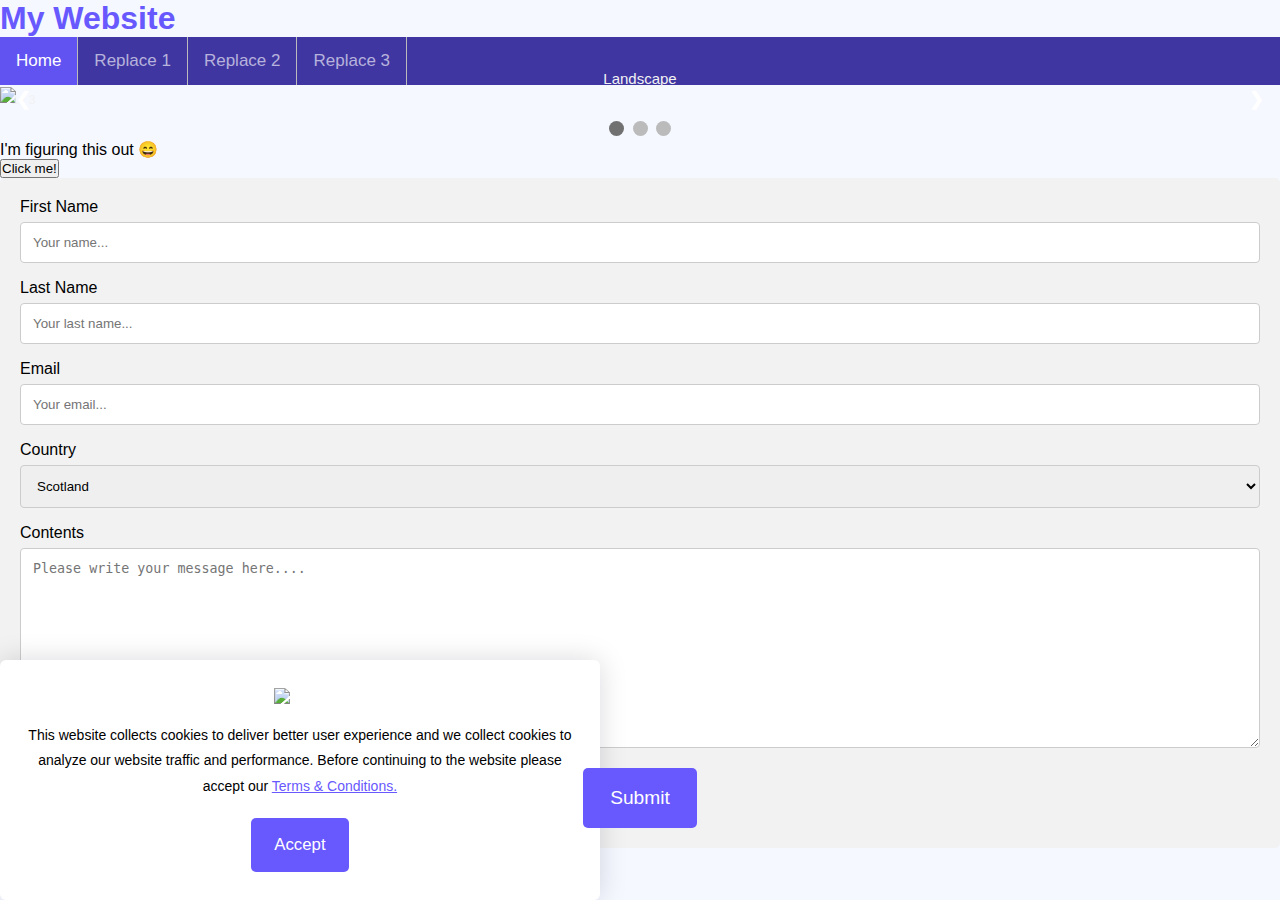
==== index.html @ 303ff946 "Contact Form Added" ====
<!DOCTYPE html>
<html>

    <head>
      <link href="css.css" rel="stylesheet"/>
        <title>Web Programming</title>
        <link 
        rel="shortcut icon" 
        href="C:\Users\jessp\Documents\GitHub\Web-Programming\Images\favicon-16x16.png" 
        type="image/x-icon">
        <meta name ="viewport" content="width=device-width, inital-scale=1.0"/>
        <title>Cookie Consent Banner</title>
        <meta name="viewport" content="width=device-width, initial-scale=1">
    </head>

    <body onload ="showSlides(1)">
        <h1>My Website</h1>

        <div class="topnav">
          <a class="active" href="#home">Home</a>
          <a class="#ReplaceMe1">Replace 1</a>
          <a class="#ReplaceMe2">Replace 2</a>
          <a class="ReplaceMe3">Replace 3</a>
        </div>

        <div id="cookiePopup" class="hide">
            <img src="C:\Users\jessp\Documents\GitHub\Web-Programming\Images\cookie.png.jpg"/>
            <p>
                This website collects cookies to deliver better user experience
                and we collect cookies to analyze our website traffic and performance.
                Before continuing to the website please accept our <a href="#">Terms & Conditions.</a>
            </p>
            <button id="acceptCookie" onclick="cookieClicked()">Accept</button>
        </div>

        <div class="slideshow-container">

            <div class="mySlides fade">
              <div class="numbertext">1 / 3</div>
              <img src="C:\Users\jessp\Documents\GitHub\Web-Programming\Images\Long Carousel 1.jpg" style="width:100%">
              <div class="text">Landscape</div>
              
            </div>
            
            <div class="mySlides fade">
              <div class="numbertext">2 / 3</div>
              <img src="C:\Users\jessp\Documents\GitHub\Web-Programming\Images\Long Carousel 2.jpg" style="width:100%">
              <div class="text">Landscape</div>
            </div>
            
            <div class="mySlides fade">
              <div class="numbertext">3 / 3</div>
              <img src="C:\Users\jessp\Documents\GitHub\Web-Programming\Images\Long Carousel 3.jpg" style="width:100%">
              <div class="text">Landscape</div>
            </div>
            
            <a class="prev" onclick="plusSlides(-1)">❮</a>
            <a class="next" onclick="plusSlides(1)">❯</a>
            
            </div>
            <br>
            
            <div style="text-align:center">
              <span class="dot" onclick="currentSlide(1)"></span> 
              <span class="dot" onclick="currentSlide(2)"></span> 
              <span class="dot" onclick="currentSlide(3)"></span> 
            </div>

            <p>I'm figuring this out &#128516</p>
            <button id="button" onclick="buttonClicked()">Click me!</button>
            <script src="java.js"></script>

            <div class="container">
              <form action = "action_page.php">
                <label for="firstName">First Name</label>
                <input type="text" id="firstName" name="firstname" placeholder="Your name...">

                <label for="lastName">Last Name</label>
                <input type="text" id="lastName" name="lastname" placeholder="Your last name...">

                <label for="email">Email</label>
                <input type="text" id="email" name="email" placeholder="Your email...">

                <label for="country">Country</label>
                <select id="country" name="country">
                  <option value="scotland">Scotland</option>
                  <option value="england">England</option>
                  <option value="wales">Wales</option>
                  <option value="northernIreland">Northern Ireland</option>
                  <option value="outside">Outside of UK</option>
                </select>

                <label for="Contents">Contents</label>
                <textarea id="contents" name="contents" placeholder="Please write your message here...." style="height:200px"></textarea>

                <input type="submit" value="Submit">
              </form>
            </div>

        </body>

</html>
---- css.css ----
*{
    padding: 0;
    margin: 0;
    box-sizing: border-box;
}

body{
    background-color: #f5f8ff;
}


h1{
    text-align: centre;
    color: #6859fe
}

#button put[type=submit]{
    background-color:#6859fe;
    color:white;

}

#button:hover, input[type=submit]:hover{
    background-color: #6759fedb;
}

#button:active{
    background-color: #6759feaf;
}

#button:focus-visible {
    box-shadow: 0 0 0 2px white 0 0 0 5px #156E5F;
    outline: none;
}

/*Cookie CSS*/
#cookiePopup {
    visibility: visible;
    background-color: #ffffff;
    position: absolute;
    font-size: 14px;
    width: 70vw;
    max-width: 42.85em;
    box-shadow: 0 0 2em rgba(5, 0, 31, 0.15);
    font-family: "Poppings", sans-serif;
    text-align: center;
    line-height: 1.8em;
    padding: 2em 1.4em;
    border-radius: 6px;
    transition: all 0.5s ease-in;
    bottom: 0;
}

#cookiePopup img{
    display: block;
    width: 3.75em;
    transform: translateZ(0);
    position: relative;
    margin: auto;
}

#cookiePopup p{
    text-align: centre;
    margin: 1.4em 0;
}

#cookiePopup button, input[type=submit]{
    background-color: #6859fe;
    border: none;
    color: #ffffff;
    font-size: 1.2em;
    padding: 1em 1.4em;
    display: block;
    position: relative;
    margin: auto;
    border-radius: 5px;
}

#cookiePopup button:hover{
    background-color: #6759fedb;
}

#cookiePopup a{
    color: #6859fe;
}

* {box-sizing: border-box}
body {font-family: Verdana, sans-serif; margin:0}
.mySlides {display: none}
img {vertical-align: middle;}

.slideshow-container {
  max-width: 2000px;
  position: relative;
  margin: auto;
}

.prev, .next {
  cursor: pointer;
  position: absolute;
  top: 50%;
  width: auto;
  padding: 16px;
  margin-top: -22px;
  color: white;
  font-weight: bold;
  font-size: 18px;
  transition: 0.6s ease;
  border-radius: 0 3px 3px 0;
  user-select: none;
}

.next {
  right: 0;
  border-radius: 3px 0 0 3px;
}

.prev:hover, .next:hover {
  background-color: rgba(0, 0, 0, 0.303);
}

.text {
  color: #f2f2f2;
  font-size: 15px;
  padding: 8px 12px;
  position: absolute;
  bottom: 8px;
  width: 100%;
  text-align: center;
}

.numbertext {
  color: #f2f2f2;
  font-size: 12px;
  padding: 8px 12px;
  position: absolute;
  top: 0;
}

.dot {
  cursor: pointer;
  height: 15px;
  width: 15px;
  margin: 0 2px;
  background-color: #bbb;
  border-radius: 50%;
  display: inline-block;
  transition: background-color 0.6s ease;
}

.active, .dot:hover {
  background-color: #717171;
}

.fade {
  animation-name: fade;
  animation-duration: 1.5s;
}

@keyframes fade {
  from {opacity: .4} 
  to {opacity: 1}
}


@media only screen and (max-width: 300px) {
  .prev, .next,.text {font-size: 11px}
}

.topnav{
  background-color: #3f36a2;
  overflow:hidden
}

.topnav a{
  float:left;
  color:#ffffffa0; 
  text-align: center;
  padding:14px 16px;
  text-decoration: none;
  font-size:17px;
  border-right: 1px solid #bbb
}

.topnav a:hover{
  background-color:#6759fedb ;
  color:rgb(255, 255, 255);
}

.topnav a.active {
  background-color: #6759fedb;
  color: white;
}

/*Contact Form*/
input[type=text], select, textarea{
  width: 100%;
  padding: 12px;
  border: 1px solid #ccc;
  border-radius: 4px;
  box-sizing: border-box;
  margin-top: 6px;
  margin-bottom: 16px;
}

.container {
  border-radius: 5px;
  background-color: #f2f2f2;
  padding: 20px;
}
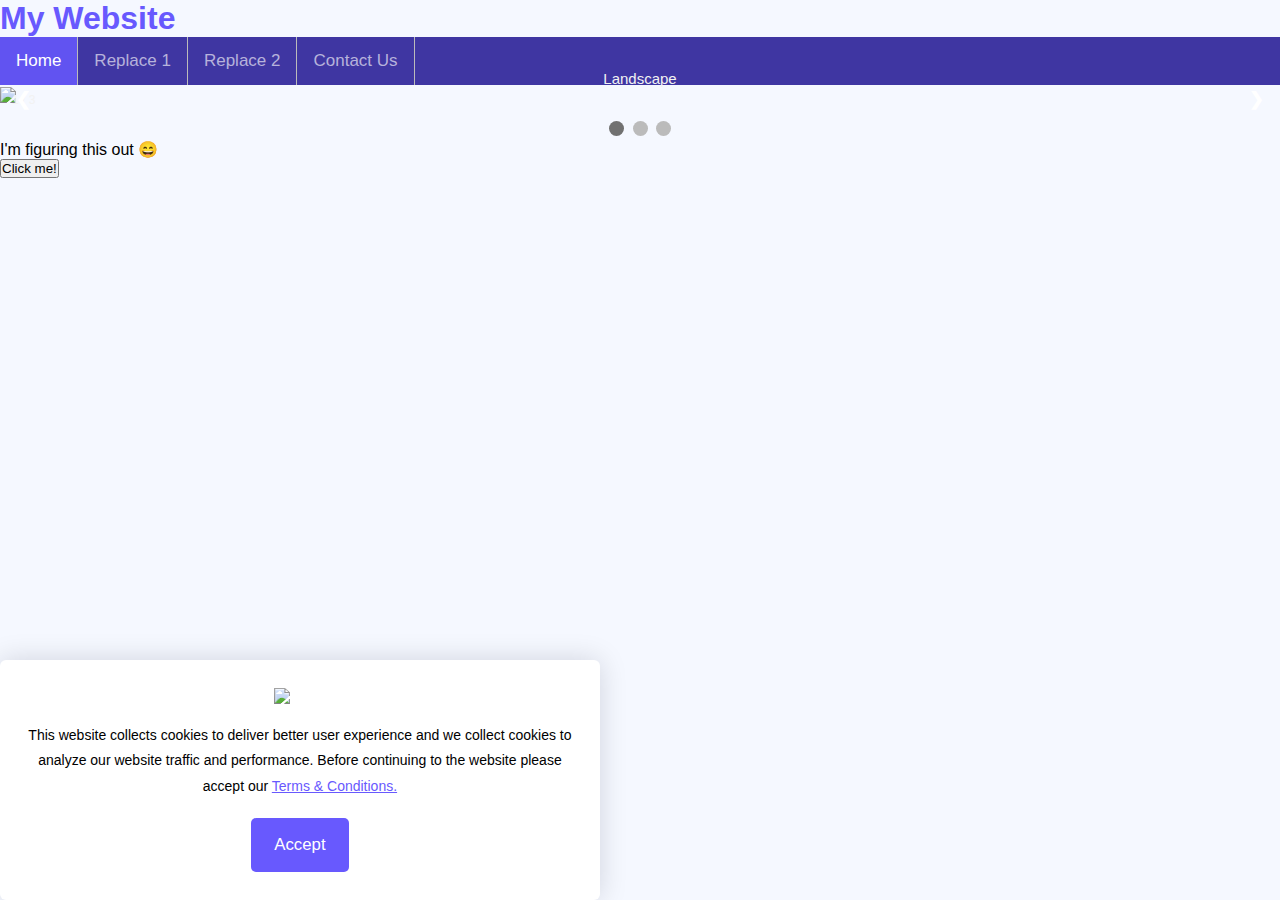
==== commit 84b97833: "Contact Us page" ====
--- a/index.html
+++ b/index.html
@@ -1,6 +1,5 @@
 <!DOCTYPE html>
 <html>
-
     <head>
       <link href="css.css" rel="stylesheet"/>
         <title>Web Programming</title>
@@ -17,10 +16,10 @@
         <h1>My Website</h1>
 
         <div class="topnav">
-          <a class="active" href="#home">Home</a>
+          <a class="active" href="index.html">Home</a>
           <a class="#ReplaceMe1">Replace 1</a>
           <a class="#ReplaceMe2">Replace 2</a>
-          <a class="ReplaceMe3">Replace 3</a>
+          <a class="#ContactUS" href="ContactUs.html">Contact Us</a>
         </div>
 
         <div id="cookiePopup" class="hide">
@@ -70,33 +69,7 @@
             <button id="button" onclick="buttonClicked()">Click me!</button>
             <script src="java.js"></script>
 
-            <div class="container">
-              <form action = "action_page.php">
-                <label for="firstName">First Name</label>
-                <input type="text" id="firstName" name="firstname" placeholder="Your name...">
-
-                <label for="lastName">Last Name</label>
-                <input type="text" id="lastName" name="lastname" placeholder="Your last name...">
-
-                <label for="email">Email</label>
-                <input type="text" id="email" name="email" placeholder="Your email...">
-
-                <label for="country">Country</label>
-                <select id="country" name="country">
-                  <option value="scotland">Scotland</option>
-                  <option value="england">England</option>
-                  <option value="wales">Wales</option>
-                  <option value="northernIreland">Northern Ireland</option>
-                  <option value="outside">Outside of UK</option>
-                </select>
-
-                <label for="Contents">Contents</label>
-                <textarea id="contents" name="contents" placeholder="Please write your message here...." style="height:200px"></textarea>
-
-                <input type="submit" value="Submit">
-              </form>
-            </div>
-
         </body>
 
+
 </html>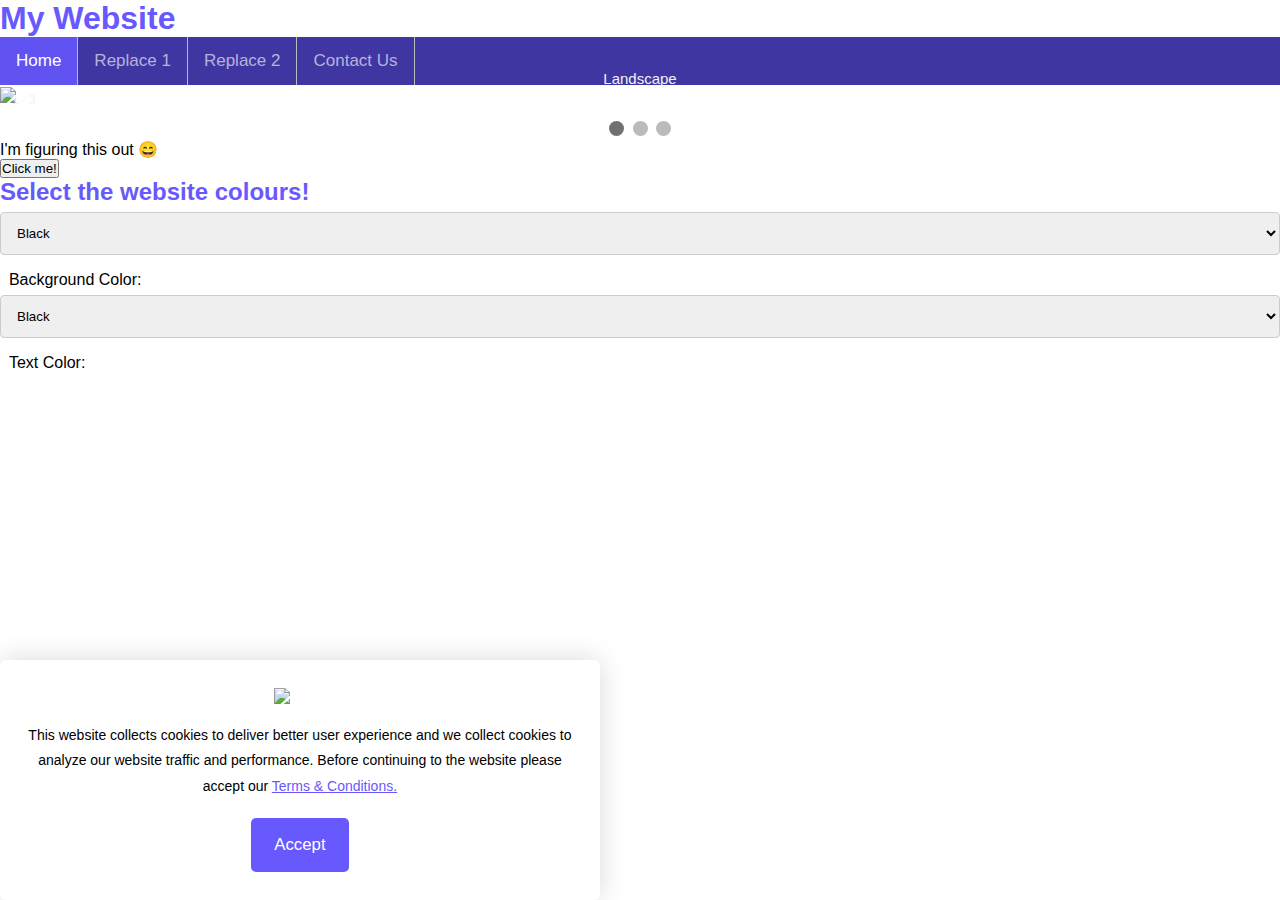
==== commit e51ab9c5: "Added a colour selector" ====
--- a/index.html
+++ b/index.html
@@ -68,6 +68,25 @@
             <p>I'm figuring this out &#128516</p>
             <button id="button" onclick="buttonClicked()">Click me!</button>
             <script src="java.js"></script>
+            
+          
+            <h2>Select the website colours!</h2>
+            <select name="clr" onchange="document.bgColor=this.options[this.selectedIndex].value" size="1">
+              <br>
+              <option value="Black">Black
+                  <option value="#a6a0e2"> Light Purple
+                      <option value="#232231">Dark grey
+                          <option value="white">White</option>
+          </select>&nbsp;&nbsp;Background Color:
+          
+          <br>
+          <select name="clr" onchange="document.fgColor=this.options[this.selectedIndex].value" size="1">
+              <br>
+              <option value="black">Black
+                  <option value="grey">Grey
+                      <option value="#6859fe">Purple
+                          <option value="white">White</option>
+          </select>&nbsp;&nbsp;Text Color:
 
         </body>
 
--- a/css.css
+++ b/css.css
@@ -4,12 +4,8 @@
     box-sizing: border-box;
 }
 
-body{
-    background-color: #f5f8ff;
-}
-
-
-h1{
+
+h1, h2{
     text-align: centre;
     color: #6859fe
 }
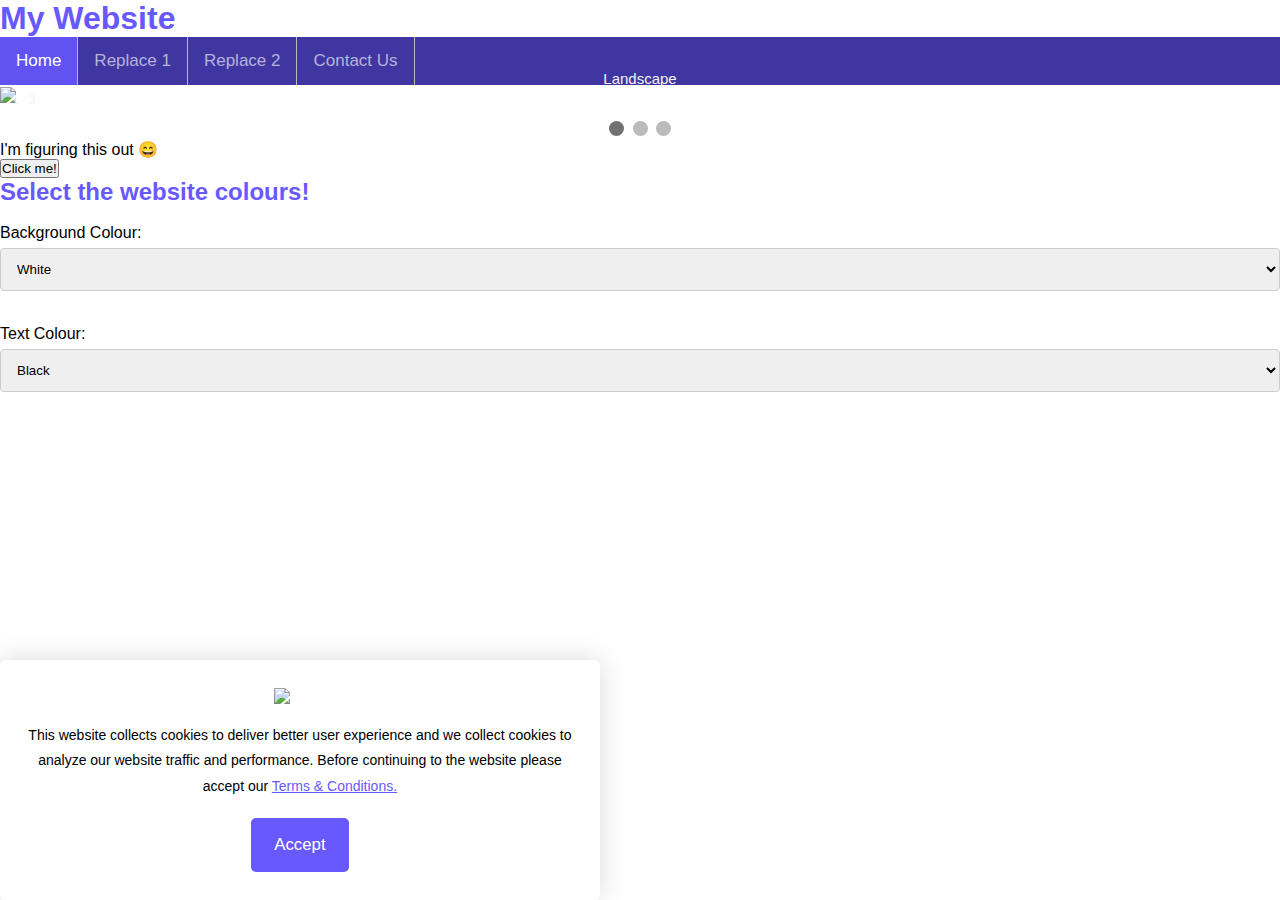
==== commit a6f8a56d: "Updated Colour Selector" ====
--- a/index.html
+++ b/index.html
@@ -71,22 +71,25 @@
             
           
             <h2>Select the website colours!</h2>
+            <br>
+            <p>Background Colour:</p>
             <select name="clr" onchange="document.bgColor=this.options[this.selectedIndex].value" size="1">
-              <br>
-              <option value="Black">Black
+            <br>
+              <option value="white">White</option>
+                <option value="Black">Black
                   <option value="#a6a0e2"> Light Purple
                       <option value="#232231">Dark grey
-                          <option value="white">White</option>
-          </select>&nbsp;&nbsp;Background Color:
+          </select>&nbsp;&nbsp;
           
           <br>
+          <p>Text Colour:</p>
           <select name="clr" onchange="document.fgColor=this.options[this.selectedIndex].value" size="1">
               <br>
               <option value="black">Black
                   <option value="grey">Grey
                       <option value="#6859fe">Purple
                           <option value="white">White</option>
-          </select>&nbsp;&nbsp;Text Color:
+          </select>&nbsp;&nbsp;
 
         </body>
 
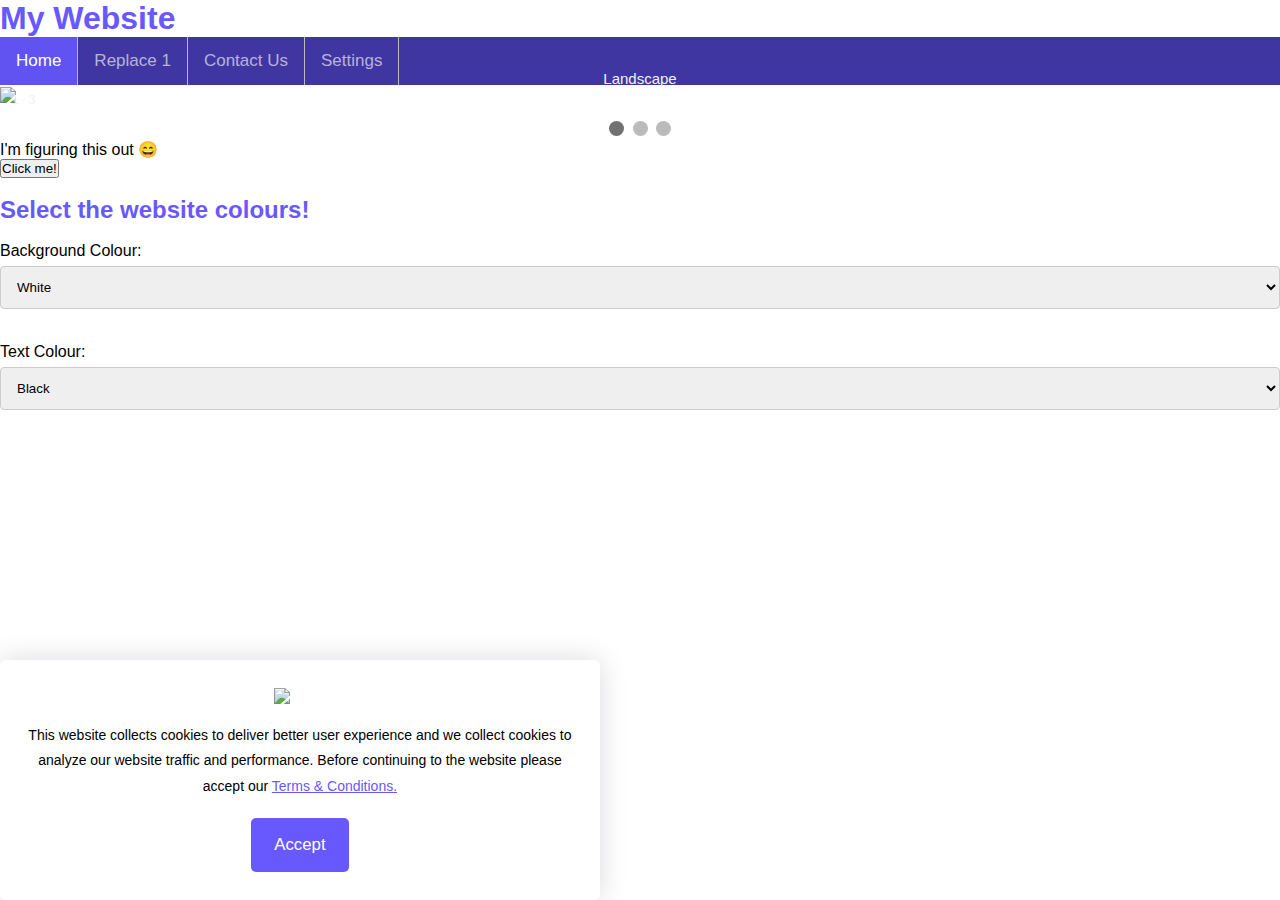
==== commit 58b48c1c: "Added in a settings page" ====
--- a/index.html
+++ b/index.html
@@ -18,8 +18,8 @@
         <div class="topnav">
           <a class="active" href="index.html">Home</a>
           <a class="#ReplaceMe1">Replace 1</a>
-          <a class="#ReplaceMe2">Replace 2</a>
           <a class="#ContactUS" href="ContactUs.html">Contact Us</a>
+          <a class="#Settings" href="Settings.html">Settings</a>
         </div>
 
         <div id="cookiePopup" class="hide">
@@ -67,13 +67,15 @@
 
             <p>I'm figuring this out &#128516</p>
             <button id="button" onclick="buttonClicked()">Click me!</button>
+            <p></p>
+            <br>
             <script src="java.js"></script>
             
           
             <h2>Select the website colours!</h2>
             <br>
             <p>Background Colour:</p>
-            <select name="clr" onchange="document.bgColor=this.options[this.selectedIndex].value" size="1">
+            <select name="colour" onchange="document.bgColor=this.options[this.selectedIndex].value" size="1">
             <br>
               <option value="white">White</option>
                 <option value="Black">Black
@@ -83,7 +85,7 @@
           
           <br>
           <p>Text Colour:</p>
-          <select name="clr" onchange="document.fgColor=this.options[this.selectedIndex].value" size="1">
+          <select name="colour" onchange="document.fgColor=this.options[this.selectedIndex].value" size="1">
               <br>
               <option value="black">Black
                   <option value="grey">Grey
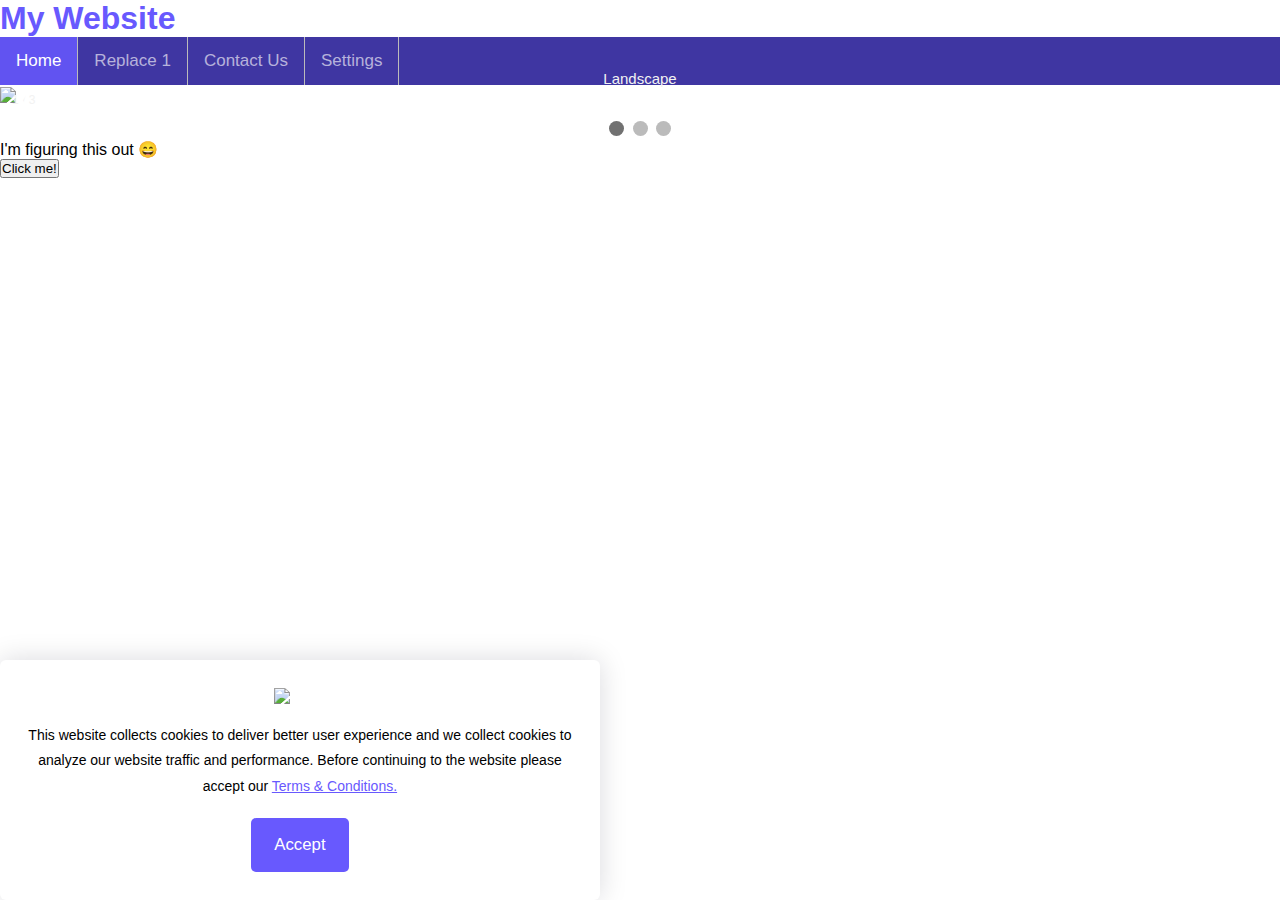
==== commit a7424571: "Moved colour selector into Settings" ====
--- a/index.html
+++ b/index.html
@@ -58,7 +58,6 @@
             
             </div>
             <br>
-            
             <div style="text-align:center">
               <span class="dot" onclick="currentSlide(1)"></span> 
               <span class="dot" onclick="currentSlide(2)"></span> 
@@ -70,28 +69,6 @@
             <p></p>
             <br>
             <script src="java.js"></script>
-            
-          
-            <h2>Select the website colours!</h2>
-            <br>
-            <p>Background Colour:</p>
-            <select name="colour" onchange="document.bgColor=this.options[this.selectedIndex].value" size="1">
-            <br>
-              <option value="white">White</option>
-                <option value="Black">Black
-                  <option value="#a6a0e2"> Light Purple
-                      <option value="#232231">Dark grey
-          </select>&nbsp;&nbsp;
-          
-          <br>
-          <p>Text Colour:</p>
-          <select name="colour" onchange="document.fgColor=this.options[this.selectedIndex].value" size="1">
-              <br>
-              <option value="black">Black
-                  <option value="grey">Grey
-                      <option value="#6859fe">Purple
-                          <option value="white">White</option>
-          </select>&nbsp;&nbsp;
 
         </body>
 
--- a/css.css
+++ b/css.css
@@ -204,3 +204,7 @@
   background-color: #f2f2f2;
   padding: 20px;
 }
+
+.settings{
+  padding:12px
+}
